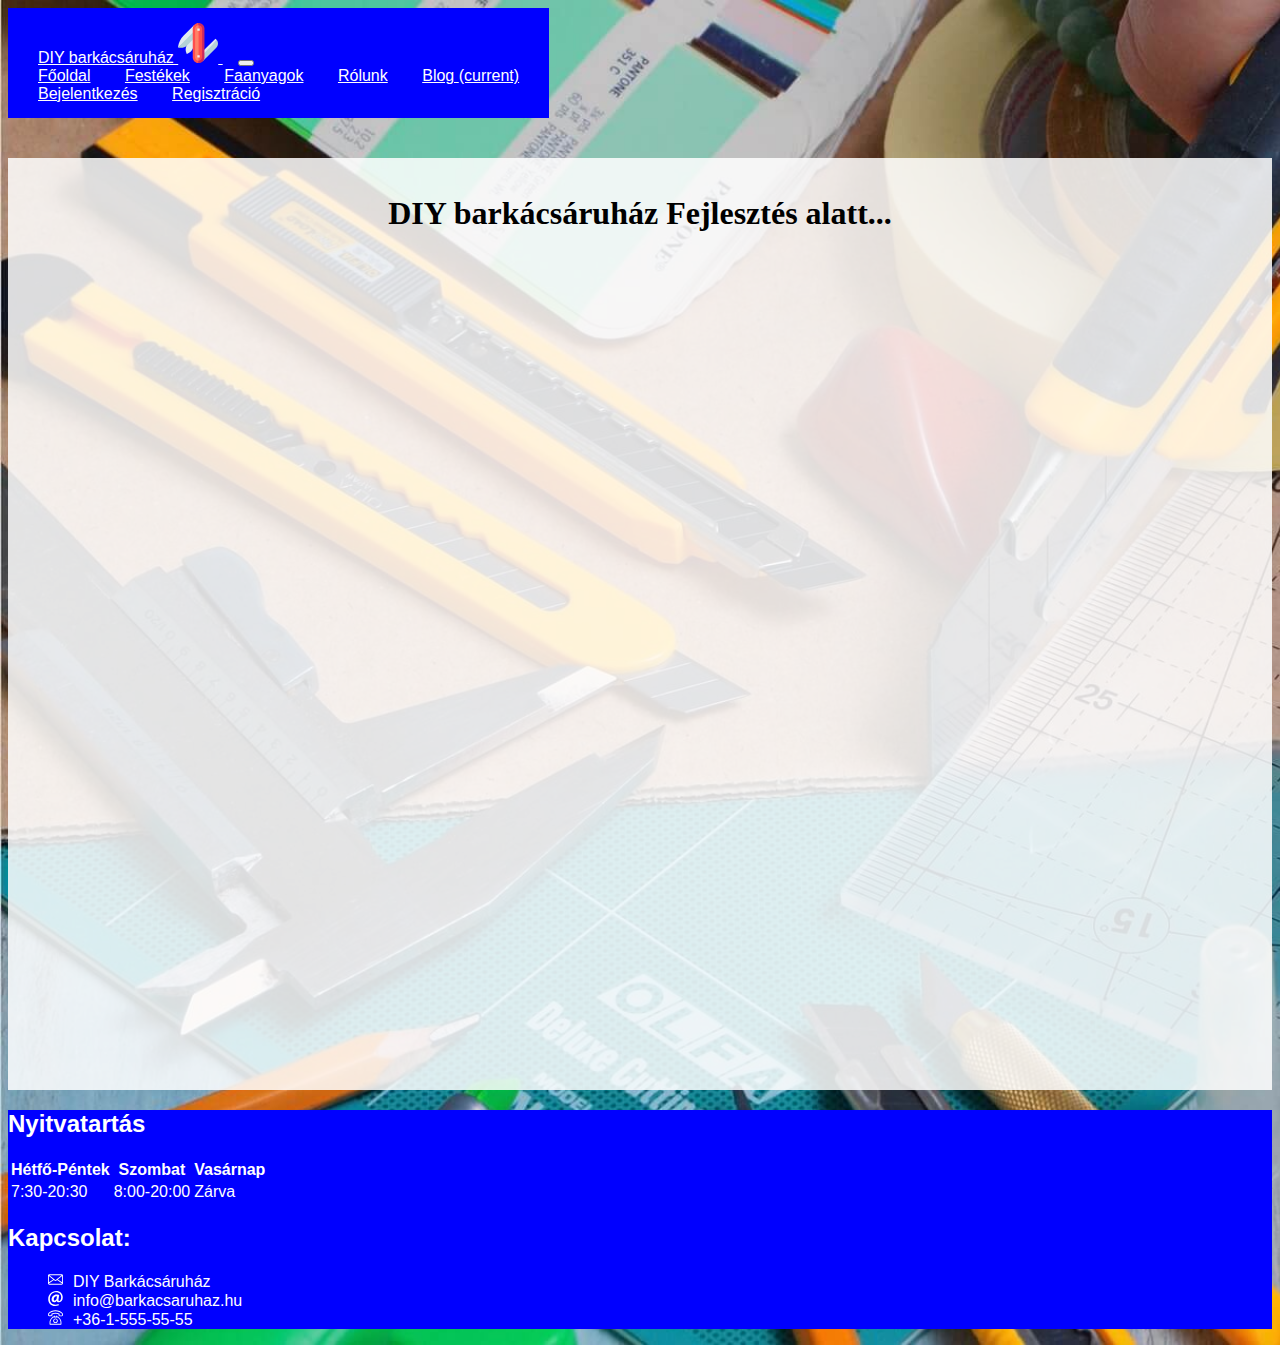
==== blog.html @ 1b6e1259 "weblapok menüvel + blog oldal" ====
<!DOCTYPE html>
<html lang="hu">
<head>
    <meta charset="UTF-8">
    <meta name="viewport" content="width=device-width, initial-scale=1.0">
    <title>DIY barkácsáruház</title>
    <link rel="stylesheet" href="https://cdn.jsdelivr.net/npm/bootstrap@4.6.0/dist/css/bootstrap.min.css" integrity="sha384-B0vP5xmATw1+K9KRQjQERJvTumQW0nPEzvF6L/Z6nronJ3oUOFUFpCjEUQouq2+l" crossorigin="anonymous">
    <link rel="stylesheet" href="./css/style.css">
</head>
<body>
  <nav class="navbar navbar-expand-md navbar-dark fixed-top">
    <a class="navbar-brand logo" href="index.html">DIY barkácsáruház
      <img src="./img/pocket-knife.svg" alt="DIY barkácsáruház logo">
    </a>
    <button class="navbar-toggler" type="button" data-toggle="collapse" data-target="#navbarNavAltMarkup" aria-controls="navbarNavAltMarkup" aria-expanded="false" aria-label="Toggle navigation">
      <span class="navbar-toggler-icon"></span>
    </button>
    <div class="collapse navbar-collapse" id="navbarNavAltMarkup">
      <div class="navbar-nav">
        <a class="nav-link " href="index.html">Főoldal</a>
        <a class="nav-link" href="festekek.html">Festékek</a>
        <a class="nav-link" href="faanyagok.html">Faanyagok</a>
        <a class="nav-link" href="rolunk.html">Rólunk</a>
        <a class="nav-link active" href="blog.html">Blog <span class="sr-only">(current)</span></a>
      </div>
      <div class="navbar-nav ml-auto">
        <a class="nav-link" href="#">Bejelentkezés</a>
        <a class="nav-link" href="#">Regisztráció</a>
      </div>
    </div>
  </nav>

    <div class="banner">

    </div>
  
    <div class="container tartalom">

      <div class="row">
        <div class="col-12">
          <h1 class="my-4">DIY barkácsáruház Fejlesztés alatt...</h1>
        </div>
      </div>
    </div>
    

    <div class="footer">
    <footer class="container">
        <div class="row">
         <h2 class="mt-3">Nyitvatartás</h2>
    <table class="table">
      <thead>
        <tr><th>Hétfő-Péntek</th>
        <th>Szombat</th>
        <th>Vasárnap</th></tr>
      </thead>
      <tbody>
        <tr>
          <td>7:30-20:30</td>
          <td>8:00-20:00</td>
          <td>Zárva</td>
        </tr>
      </tbody>
      <tbody></tbody>
    </table>
     <h2 class="mt-3">Kapcsolat:</h2>
    <ul>
      <li><img src="./img/letter.svg" alt="DIY Barkácsáruház">DIY Barkácsáruház
      </li>
      <li><img src="./img/email.svg" alt="info@barkacsaruhaz.hu">info@barkacsaruhaz.hu</li>
      <li><img src="./img/telephone.svg" alt="+36-1-555-55-55">+36-1-555-55-55</li>
    </ul>

        </div>
    </footer>
    </div>
    <script src="https://code.jquery.com/jquery-3.5.1.slim.min.js" integrity="sha384-DfXdz2htPH0lsSSs5nCTpuj/zy4C+OGpamoFVy38MVBnE+IbbVYUew+OrCXaRkfj" crossorigin="anonymous"></script>
<script src="https://cdn.jsdelivr.net/npm/popper.js@1.16.1/dist/umd/popper.min.js" integrity="sha384-9/reFTGAW83EW2RDu2S0VKaIzap3H66lZH81PoYlFhbGU+6BZp6G7niu735Sk7lN" crossorigin="anonymous"></script>
<script src="https://cdn.jsdelivr.net/npm/bootstrap@4.5.3/dist/js/bootstrap.min.js" integrity="sha384-w1Q4orYjBQndcko6MimVbzY0tgp4pWB4lZ7lr30WKz0vr/aWKhXdBNmNb5D92v7s" crossorigin="anonymous"></script>
</body>
</html>
---- css/style.css ----
body {
    background: url("../img/hatter.jpg");
    background-size: cover;
    font-family: 'Noto Sans', sans-serif;
}
h1{
    font-family: 'Fredericka the Great', cursive;
    color: black;
    text-align: center;
}
.tartalom {
    background-color: rgba(255, 255, 255, 0.85);
    min-height: 100vh;
    padding-top: 1em;
    padding-bottom: 1em;
}
nav{
    background-color:  blue;
    padding: 15px;
    position: fixed;
    z-index: 5;
}

nav a{
    color: white;
    margin: 15px;
}

nav a:hover{
    color: white;
    text-decoration: none;
}
.logo img{
    width: 40px;
}
table th{
    color: white;
}
table td{
    color: black;
}

tr:nth-child(even) {

    background-color: rgba(255, 255, 255, 0.85);
color: blue;
}

.banner{
    /*background-image: url(../img/hatter.jpg);*/
    height: 150px;
    /*background-position: center center;  */  
    /*background-size: cover;*/
}
#rolunk{
    background-color: lightblue;
    padding-top: 2rem;
    padding-bottom: 1rem;
    max-width: 800px;
}
#textalign-right{
    text-align: right;
}
.footer{
    background-color: blue;
    color: white
}
.footer td{    
    color: white
}

footer li{
    list-style-type: none;

}

footer li>img{
    width: 15px;
    margin-right: 10px;
}
.center
{
   
    display: flex;
    justify-content: center;
}
.row{
    margin-bottom: 12px;
}
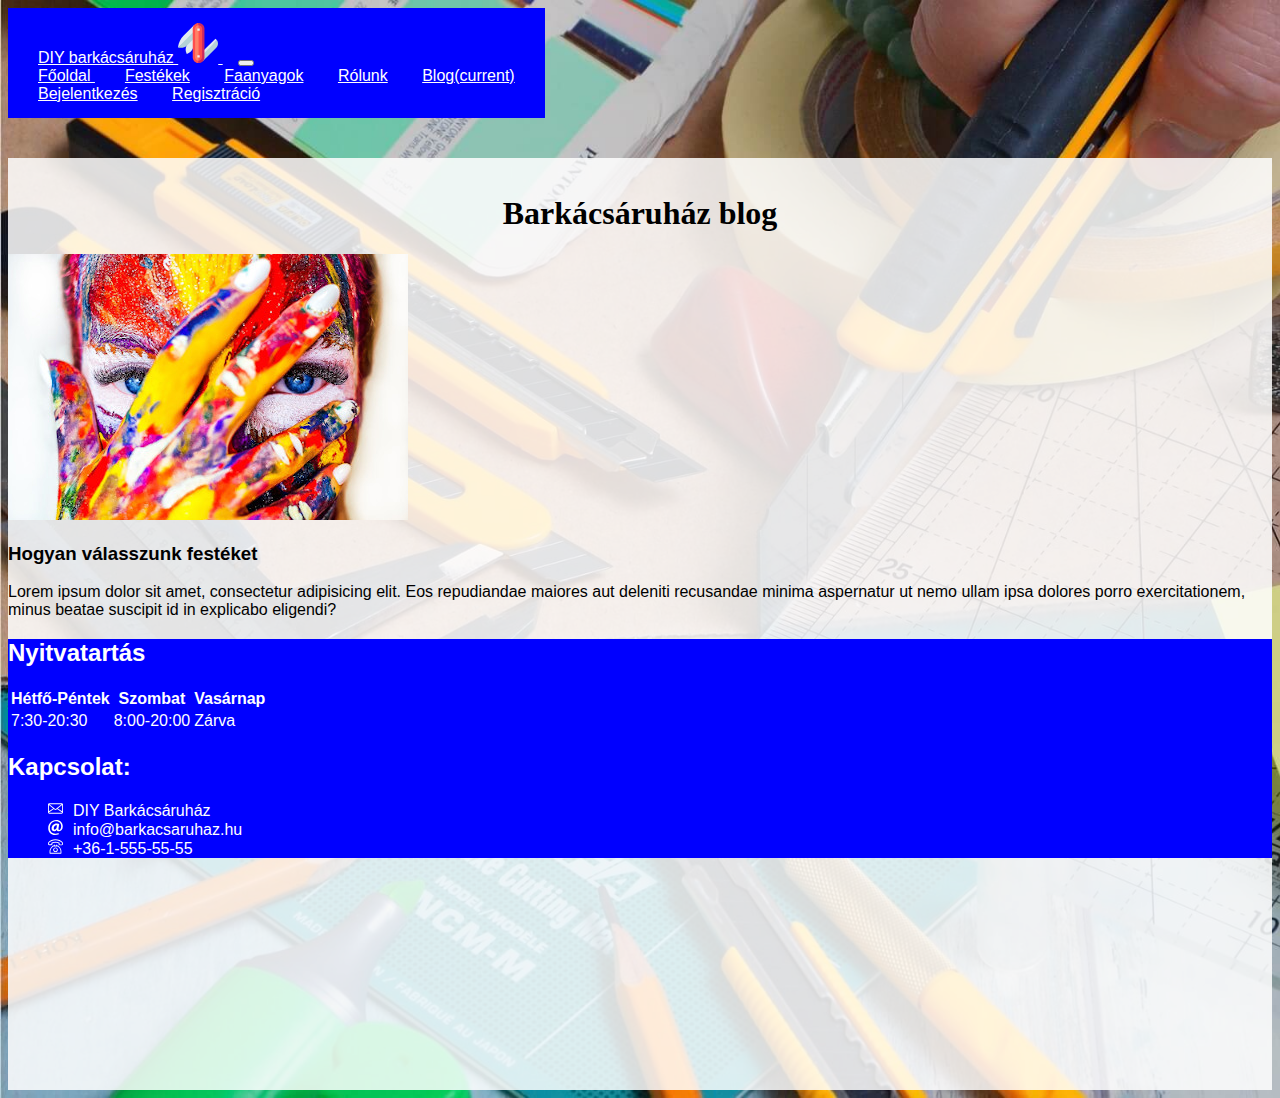
==== commit 7bf6d485: "blog" ====
--- a/blog.html
+++ b/blog.html
@@ -8,41 +8,44 @@
     <link rel="stylesheet" href="./css/style.css">
 </head>
 <body>
-  <nav class="navbar navbar-expand-md navbar-dark fixed-top">
-    <a class="navbar-brand logo" href="index.html">DIY barkácsáruház
-      <img src="./img/pocket-knife.svg" alt="DIY barkácsáruház logo">
-    </a>
-    <button class="navbar-toggler" type="button" data-toggle="collapse" data-target="#navbarNavAltMarkup" aria-controls="navbarNavAltMarkup" aria-expanded="false" aria-label="Toggle navigation">
-      <span class="navbar-toggler-icon"></span>
-    </button>
-    <div class="collapse navbar-collapse" id="navbarNavAltMarkup">
-      <div class="navbar-nav">
-        <a class="nav-link " href="index.html">Főoldal</a>
-        <a class="nav-link" href="festekek.html">Festékek</a>
-        <a class="nav-link" href="faanyagok.html">Faanyagok</a>
-        <a class="nav-link" href="rolunk.html">Rólunk</a>
-        <a class="nav-link active" href="blog.html">Blog <span class="sr-only">(current)</span></a>
-      </div>
-      <div class="navbar-nav ml-auto">
-        <a class="nav-link" href="#">Bejelentkezés</a>
-        <a class="nav-link" href="#">Regisztráció</a>
-      </div>
+    <nav class="navbar navbar-expand-md navbar-dark fixed-top">
+        <a class="navbar-brand logo" href="index.html">DIY barkácsáruház
+          <img src="./img/pocket-knife.svg" alt="DIY barkácsáruház logo">
+        </a>
+        <button class="navbar-toggler" type="button" data-toggle="collapse" data-target="#navbarNavAltMarkup" aria-controls="navbarNavAltMarkup" aria-expanded="false" aria-label="Toggle navigation">
+          <span class="navbar-toggler-icon"></span>
+        </button>
+        <div class="collapse navbar-collapse" id="navbarNavAltMarkup">
+          <div class="navbar-nav">
+            <a class="nav-link " href="index.html">Főoldal </a>
+            <a class="nav-link " href="festekek.html">Festékek</a>
+            <a class="nav-link" href="faanyagok.html">Faanyagok</a>
+            <a class="nav-link" href="rolunk.html">Rólunk</a>
+            <a class="nav-link active" href="blog.html">Blog<span class="sr-only">(current)</span></a>
+          </div>
+          <div class="navbar-nav ml-auto">
+            <a class="nav-link" href="#">Bejelentkezés</a>
+            <a class="nav-link" href="#">Regisztráció</a>
+          </div>
+        </div>
+      </nav>
+    <div class="banner"></div>
+    <div class="container tartalom">
+        <div class="row"></div>
+        <div class="col-12">
+            <h1>Barkácsáruház blog</h1>
+        </div>
+    
+<div class="row">
+        <div class="col-md-4">
+        <img src="./img/blog/blogk.jpg" alt="" class="contener fluid blog-img">
+        </div>
+        <div class="col-md-8">
+        <h3>Hogyan válasszunk festéket</h3>
+        <p>Lorem ipsum dolor sit amet, consectetur adipisicing elit. Eos repudiandae maiores aut deleniti recusandae minima aspernatur ut nemo ullam ipsa dolores porro exercitationem, minus beatae suscipit id in explicabo eligendi?</p>
     </div>
-  </nav>
+    </div>
 
-    <div class="banner">
-
-    </div>
-  
-    <div class="container tartalom">
-
-      <div class="row">
-        <div class="col-12">
-          <h1 class="my-4">DIY barkácsáruház Fejlesztés alatt...</h1>
-        </div>
-      </div>
-    </div>
-    
 
     <div class="footer">
     <footer class="container">
@@ -63,19 +66,18 @@
       </tbody>
       <tbody></tbody>
     </table>
-     <h2 class="mt-3">Kapcsolat:</h2>
+    <h2 class="mt-3">Kapcsolat:</h2>
     <ul>
-      <li><img src="./img/letter.svg" alt="DIY Barkácsáruház">DIY Barkácsáruház
-      </li>
-      <li><img src="./img/email.svg" alt="info@barkacsaruhaz.hu">info@barkacsaruhaz.hu</li>
-      <li><img src="./img/telephone.svg" alt="+36-1-555-55-55">+36-1-555-55-55</li>
+        <li><img src="./img/letter.svg" alt="DIY Barkácsáruház">DIY Barkácsáruház
+        </li>
+        <li><img src="./img/email.svg" alt="info@barkacsaruhaz.hu">info@barkacsaruhaz.hu</li>
+        <li><img src="./img/telephone.svg" alt="+36-1-555-55-55">+36-1-555-55-55</li>
     </ul>
-
         </div>
     </footer>
     </div>
     <script src="https://code.jquery.com/jquery-3.5.1.slim.min.js" integrity="sha384-DfXdz2htPH0lsSSs5nCTpuj/zy4C+OGpamoFVy38MVBnE+IbbVYUew+OrCXaRkfj" crossorigin="anonymous"></script>
-<script src="https://cdn.jsdelivr.net/npm/popper.js@1.16.1/dist/umd/popper.min.js" integrity="sha384-9/reFTGAW83EW2RDu2S0VKaIzap3H66lZH81PoYlFhbGU+6BZp6G7niu735Sk7lN" crossorigin="anonymous"></script>
-<script src="https://cdn.jsdelivr.net/npm/bootstrap@4.5.3/dist/js/bootstrap.min.js" integrity="sha384-w1Q4orYjBQndcko6MimVbzY0tgp4pWB4lZ7lr30WKz0vr/aWKhXdBNmNb5D92v7s" crossorigin="anonymous"></script>
+    <script src="https://cdn.jsdelivr.net/npm/popper.js@1.16.1/dist/umd/popper.min.js" integrity="sha384-9/reFTGAW83EW2RDu2S0VKaIzap3H66lZH81PoYlFhbGU+6BZp6G7niu735Sk7lN" crossorigin="anonymous"></script>
+    <script src="https://cdn.jsdelivr.net/npm/bootstrap@4.5.3/dist/js/bootstrap.min.js" integrity="sha384-w1Q4orYjBQndcko6MimVbzY0tgp4pWB4lZ7lr30WKz0vr/aWKhXdBNmNb5D92v7s" crossorigin="anonymous"></script>
 </body>
 </html>--- a/css/style.css
+++ b/css/style.css
@@ -87,3 +87,6 @@
 .row{
     margin-bottom: 12px;
 }
+.szerzo{
+    text-align: right;
+}
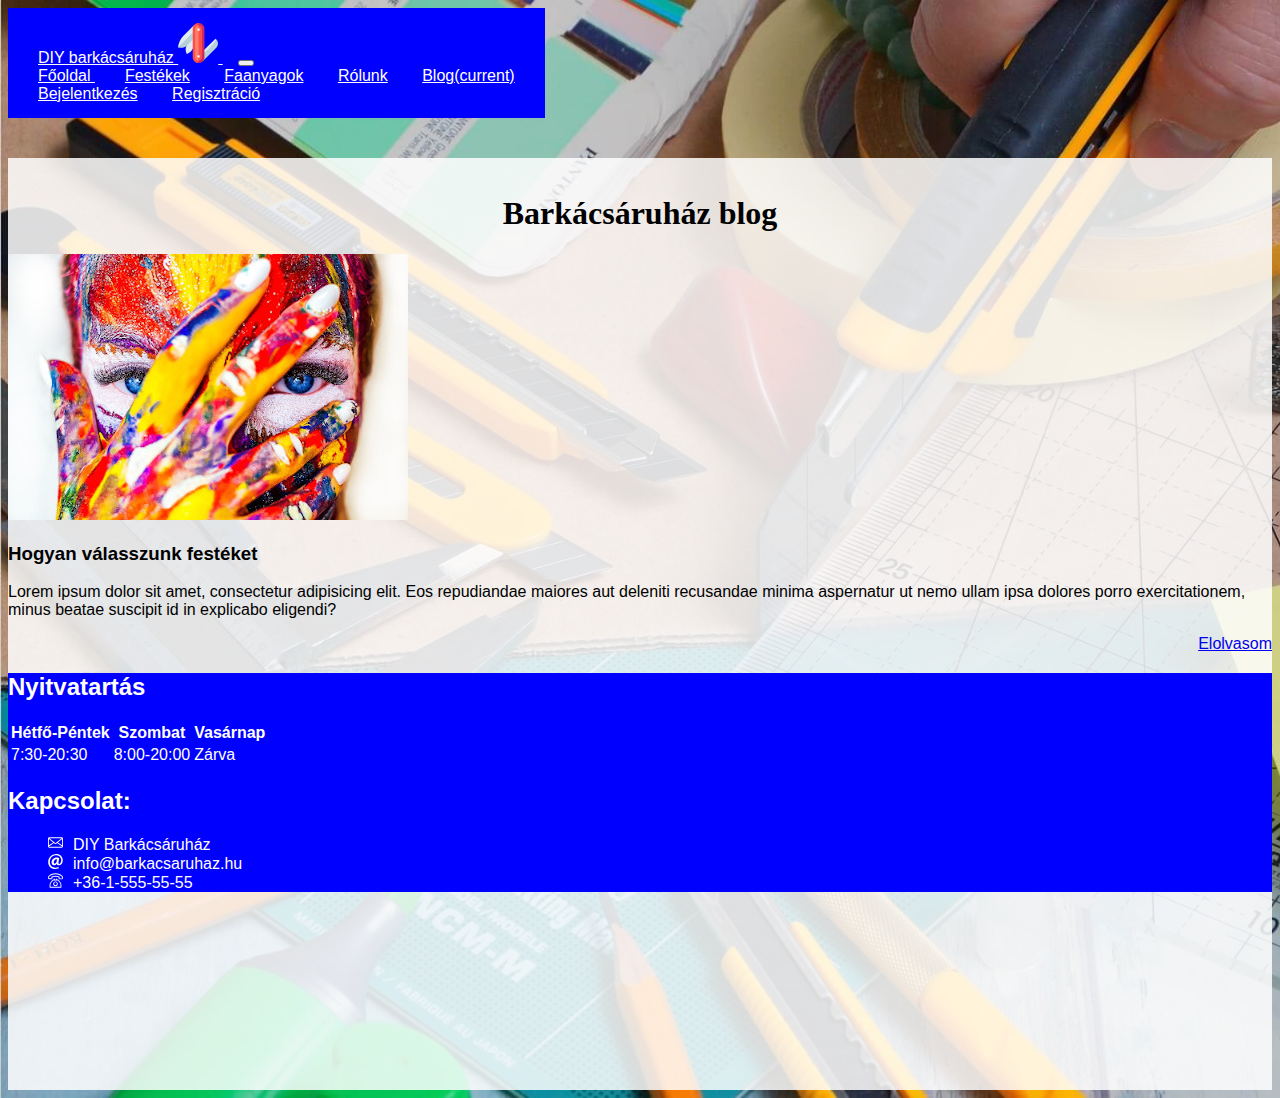
==== commit e73e7d80: "blog linkkel" ====
--- a/blog.html
+++ b/blog.html
@@ -43,6 +43,7 @@
         <div class="col-md-8">
         <h3>Hogyan válasszunk festéket</h3>
         <p>Lorem ipsum dolor sit amet, consectetur adipisicing elit. Eos repudiandae maiores aut deleniti recusandae minima aspernatur ut nemo ullam ipsa dolores porro exercitationem, minus beatae suscipit id in explicabo eligendi?</p>
+        <div class="festekval"><a href="./cikkek/festekvalasztas.html">Elolvasom</a></div>
     </div>
     </div>
 
@@ -66,18 +67,19 @@
       </tbody>
       <tbody></tbody>
     </table>
-    <h2 class="mt-3">Kapcsolat:</h2>
+     <h2 class="mt-3">Kapcsolat:</h2>
     <ul>
-        <li><img src="./img/letter.svg" alt="DIY Barkácsáruház">DIY Barkácsáruház
-        </li>
-        <li><img src="./img/email.svg" alt="info@barkacsaruhaz.hu">info@barkacsaruhaz.hu</li>
-        <li><img src="./img/telephone.svg" alt="+36-1-555-55-55">+36-1-555-55-55</li>
+      <li><img src="./img/letter.svg" alt="DIY Barkácsáruház">DIY Barkácsáruház
+      </li>
+      <li><img src="./img/email.svg" alt="info@barkacsaruhaz.hu">info@barkacsaruhaz.hu</li>
+      <li><img src="./img/telephone.svg" alt="+36-1-555-55-55">+36-1-555-55-55</li>
     </ul>
+
         </div>
     </footer>
     </div>
     <script src="https://code.jquery.com/jquery-3.5.1.slim.min.js" integrity="sha384-DfXdz2htPH0lsSSs5nCTpuj/zy4C+OGpamoFVy38MVBnE+IbbVYUew+OrCXaRkfj" crossorigin="anonymous"></script>
-    <script src="https://cdn.jsdelivr.net/npm/popper.js@1.16.1/dist/umd/popper.min.js" integrity="sha384-9/reFTGAW83EW2RDu2S0VKaIzap3H66lZH81PoYlFhbGU+6BZp6G7niu735Sk7lN" crossorigin="anonymous"></script>
-    <script src="https://cdn.jsdelivr.net/npm/bootstrap@4.5.3/dist/js/bootstrap.min.js" integrity="sha384-w1Q4orYjBQndcko6MimVbzY0tgp4pWB4lZ7lr30WKz0vr/aWKhXdBNmNb5D92v7s" crossorigin="anonymous"></script>
+<script src="https://cdn.jsdelivr.net/npm/popper.js@1.16.1/dist/umd/popper.min.js" integrity="sha384-9/reFTGAW83EW2RDu2S0VKaIzap3H66lZH81PoYlFhbGU+6BZp6G7niu735Sk7lN" crossorigin="anonymous"></script>
+<script src="https://cdn.jsdelivr.net/npm/bootstrap@4.5.3/dist/js/bootstrap.min.js" integrity="sha384-w1Q4orYjBQndcko6MimVbzY0tgp4pWB4lZ7lr30WKz0vr/aWKhXdBNmNb5D92v7s" crossorigin="anonymous"></script>
 </body>
 </html>--- a/css/style.css
+++ b/css/style.css
@@ -90,3 +90,9 @@
 .szerzo{
     text-align: right;
 }
+.festekval
+{
+   
+    display: flex;
+    justify-content: flex-end;
+}